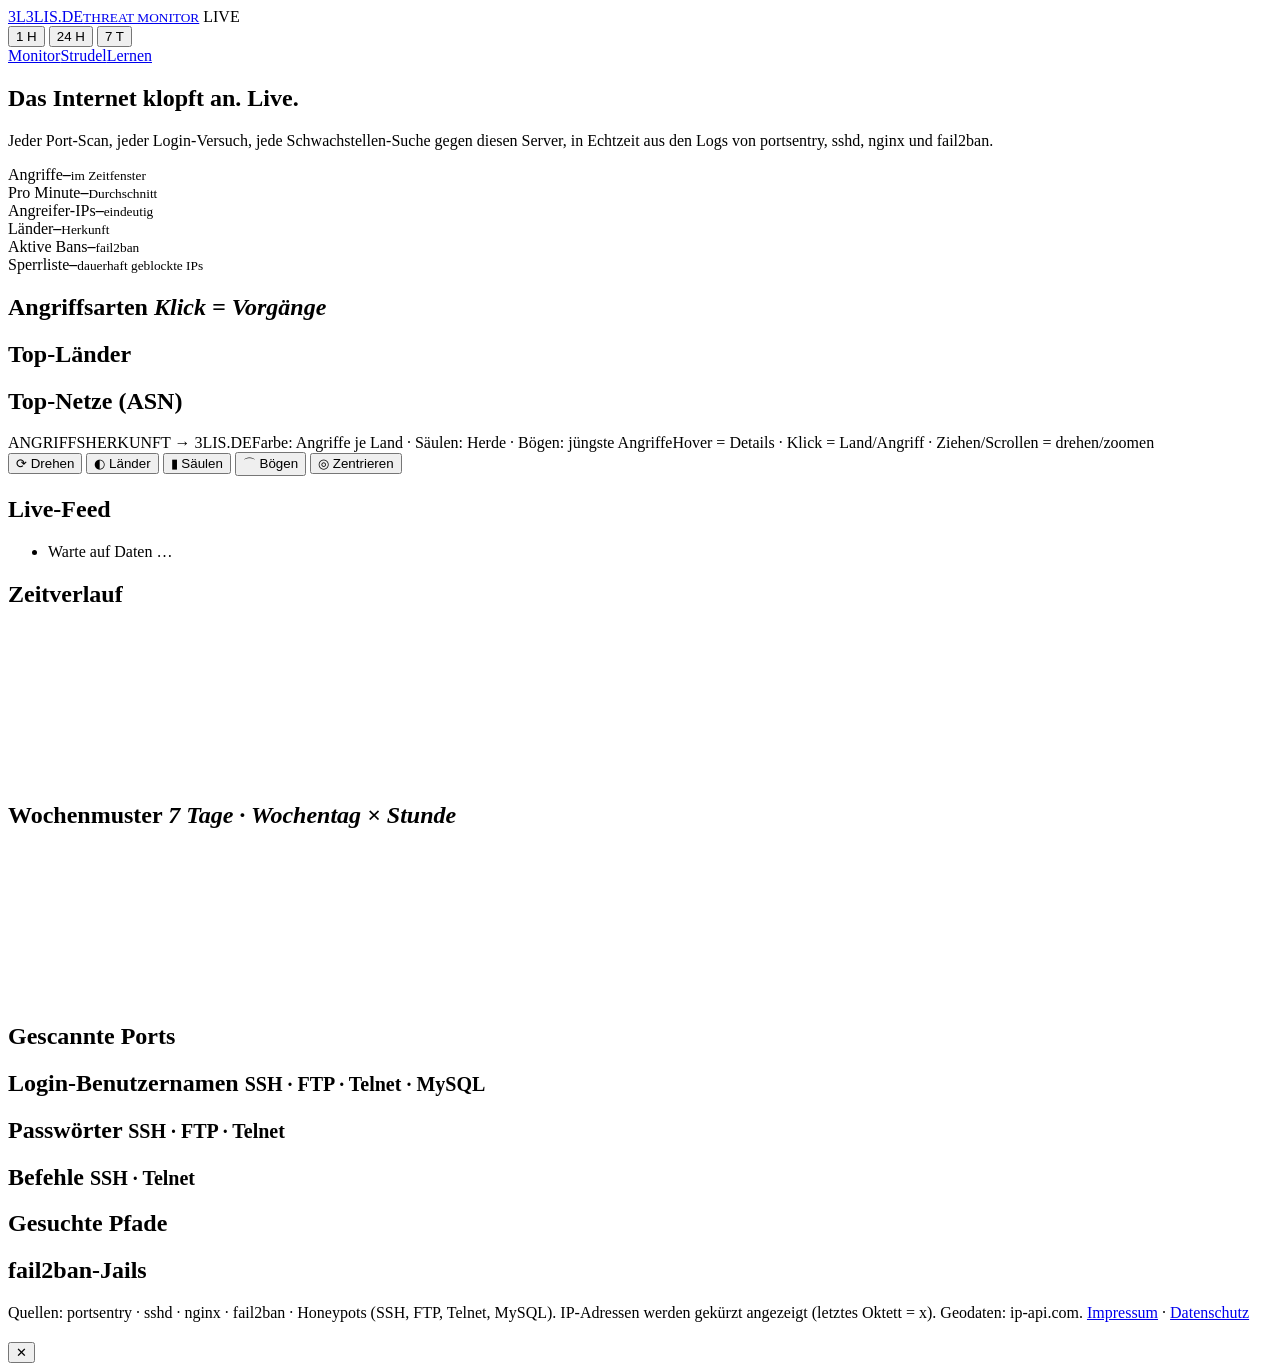
==== frontend/index.html @ 6282ef8e "Telnet-Honeypot und Fake-Shell für SSH/Telnet: Befehle mitschneiden Bots verraten erst nach dem Logi" ====
<!doctype html>
<html lang="de">
<head>
<meta charset="utf-8">
<meta name="viewport" content="width=device-width, initial-scale=1">
<title>3lis.de · Live Threat Monitor</title>
<meta name="description" content="Echtzeit-Lagebild aller Angriffe auf den Server 3lis.de: Herkunft, Angriffsarten, Ports, Netze.">
<link rel="icon" href="data:image/svg+xml,<svg xmlns='http://www.w3.org/2000/svg' viewBox='0 0 32 32'><circle cx='16' cy='16' r='14' fill='%233987e5'/><circle cx='16' cy='16' r='5' fill='%23060a14'/></svg>">
<link rel="stylesheet" href="/assets/css/base.css">
<link rel="stylesheet" href="/assets/css/monitor.css">
</head>
<body>
<header class="topbar">
  <a class="brand" href="/"><span class="brand-mark">3L</span><span>3LIS.DE<small>THREAT MONITOR</small></span></a>
  <span class="live-pill" id="live"><i></i>LIVE</span>
  <span class="clock" id="clock"></span>
  <div class="ranges" role="group" aria-label="Zeitfenster">
    <button data-range="1h" aria-pressed="false">1 H</button>
    <button data-range="24h" aria-pressed="true">24 H</button>
    <button data-range="7d" aria-pressed="false">7 T</button>
  </div>
  <nav class="nav"><a href="/" aria-current="page">Monitor</a><a href="/strudel/">Strudel</a><a href="/lernen/">Lernen</a></nav>
</header>

<main class="wrap">
  <section class="hero">
    <div>
      <h1>Das Internet klopft an. <span>Live.</span></h1>
      <p>Jeder Port-Scan, jeder Login-Versuch, jede Schwachstellen-Suche gegen diesen Server, in Echtzeit aus den Logs von portsentry, sshd, nginx und fail2ban.</p>
    </div>
  </section>

  <section class="kpis" aria-label="Kennzahlen">
    <div class="kpi"><label>Angriffe</label><strong id="k-total">–</strong><small id="k-total-sub">im Zeitfenster</small></div>
    <div class="kpi"><label>Pro Minute</label><strong id="k-rate">–</strong><small>Durchschnitt</small></div>
    <div class="kpi"><label>Angreifer-IPs</label><strong id="k-ips">–</strong><small>eindeutig</small></div>
    <div class="kpi"><label>Länder</label><strong id="k-countries">–</strong><small>Herkunft</small></div>
    <div class="kpi"><label>Aktive Bans</label><strong id="k-bans">–</strong><small id="k-bans-sub">fail2ban</small></div>
    <div class="kpi"><label>Sperrliste</label><strong id="k-block">–</strong><small>dauerhaft geblockte IPs</small></div>
  </section>

  <section class="main">
    <div class="stack">
      <div class="panel"><h2>Angriffsarten <em>Klick = Vorgänge</em></h2><ul class="bars" id="types"></ul></div>
      <div class="panel"><h2>Top-Länder</h2><ul class="bars" id="countries"></ul></div>
      <div class="panel"><h2>Top-Netze (ASN)</h2><ul class="bars" id="asns"></ul></div>
    </div>

    <div class="panel globe-panel">
      <div id="globe" aria-label="3D-Globus mit Angriffsherkunft"></div>
      <div class="globe-title">ANGRIFFSHERKUNFT → 3LIS.DE<span id="server-loc"></span><span>Farbe: Angriffe je Land · Säulen: Herde · Bögen: jüngste Angriffe</span><span>Hover = Details · Klick = Land/Angriff · Ziehen/Scrollen = drehen/zoomen</span></div>
      <div class="globe-tools" role="toolbar" aria-label="Globus-Ansicht">
        <button data-globe="rotate" aria-pressed="true" title="Automatische Drehung">⟳ Drehen</button>
        <button data-globe="shade" aria-pressed="true" title="Länder nach Angriffen färben">◐ Länder</button>
        <button data-globe="points" aria-pressed="true" title="Säulen der Angriffsherde">▮ Säulen</button>
        <button data-globe="arcs" aria-pressed="true" title="Bögen der Live-Angriffe">⌒ Bögen</button>
        <button data-globe="reset" title="Ansicht zurücksetzen">◎ Zentrieren</button>
      </div>
      <div class="globe-overlay">
        <div class="legend" id="legend"></div>
        <div class="toast" id="toast" style="opacity:0"></div>
      </div>
    </div>

    <div class="panel feed-col">
      <h2>Live-Feed <em id="feed-count"></em></h2>
      <ul class="feed" id="feed"><li class="empty">Warte auf Daten …</li></ul>
    </div>
  </section>

  <section class="lower">
    <div class="panel"><h2>Zeitverlauf <em id="tl-sub"></em></h2><svg class="chart" id="timeline" role="img" aria-label="Angriffe im Zeitverlauf nach Art"></svg></div>
    <div class="panel"><h2>Wochenmuster <em>7 Tage · Wochentag × Stunde</em></h2><svg class="heat" id="heatmap" role="img" aria-label="Heatmap Angriffe nach Wochentag und Stunde"></svg></div>
  </section>

  <section class="quad">
    <div class="panel"><h2>Gescannte Ports</h2><ul class="bars mono" id="ports"></ul></div>
    <div class="panel"><h2>Login-Benutzernamen <small>SSH · FTP · Telnet · MySQL</small></h2><ul class="bars mono" id="users"></ul></div>
    <div class="panel"><h2>Passwörter <small>SSH · FTP · Telnet</small></h2><ul class="bars mono" id="passwords"></ul></div>
    <div class="panel"><h2>Befehle <small>SSH · Telnet</small></h2><ul class="bars mono" id="commands"></ul></div>
    <div class="panel"><h2>Gesuchte Pfade</h2><ul class="bars mono" id="paths"></ul></div>
    <div class="panel"><h2>fail2ban-Jails</h2><ul class="bars mono" id="jails"></ul></div>
  </section>
</main>

<div class="tip" id="tip"></div>

<footer class="footer">
  <span>Quellen: portsentry · sshd · nginx · fail2ban · Honeypots (SSH, FTP, Telnet, MySQL). IP-Adressen werden gekürzt angezeigt (letztes Oktett = x). Geodaten: ip-api.com.</span>
  <span><a href="/impressum.html">Impressum</a> · <a href="/datenschutz.html">Datenschutz</a></span>
</footer>

<aside class="drawer" id="drawer" aria-label="Details">
  <header><button id="drawer-back" hidden aria-label="Zurück">←</button><h2 id="drawer-title"></h2><button id="drawer-close" aria-label="Schließen">✕</button></header>
  <div class="drawer-body" id="drawer-body"></div>
</aside>
<script src="/assets/vendor/globe.gl.min.js"></script>
<script src="/assets/vendor/topojson-client.min.js"></script>
<script type="module" src="/assets/js/main.js"></script>
</body>
</html>
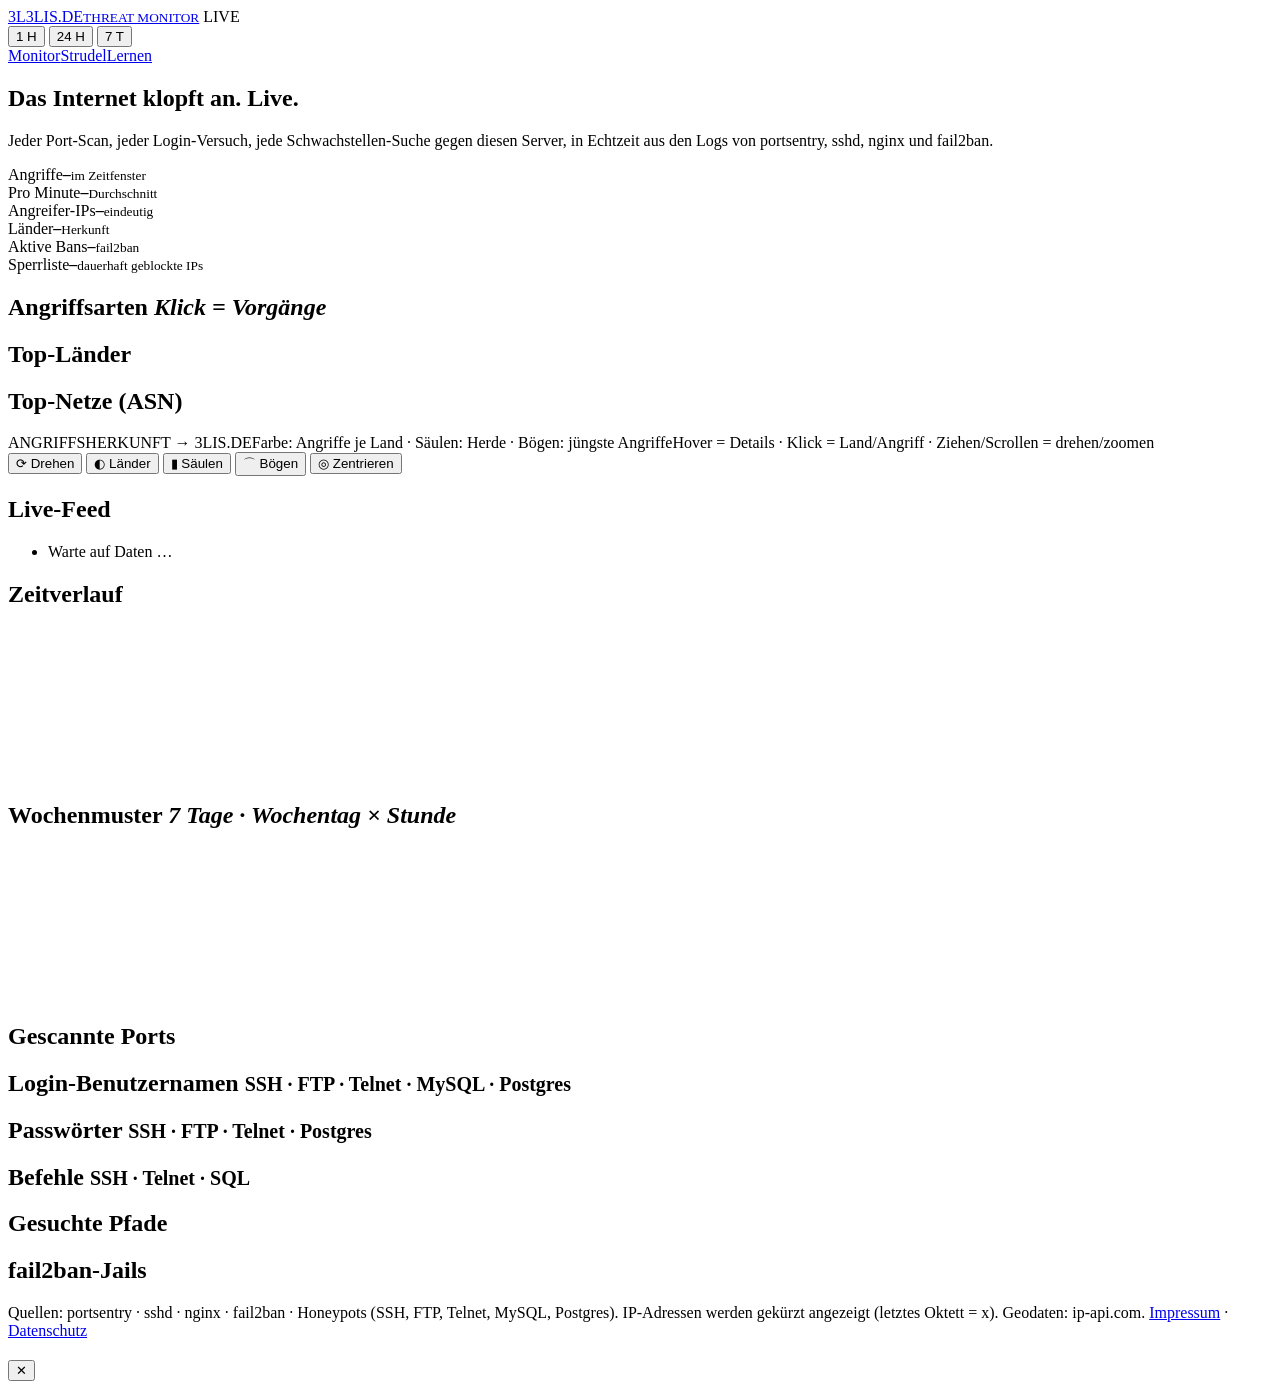
==== commit 54fab229: "Datenbank-Honeypots: MySQL nimmt Logins an, neuer Postgres-Honeypot Der MySQL-Honeypot lehnte jeden " ====
--- a/frontend/index.html
+++ b/frontend/index.html
@@ -75,9 +75,9 @@
 
   <section class="quad">
     <div class="panel"><h2>Gescannte Ports</h2><ul class="bars mono" id="ports"></ul></div>
-    <div class="panel"><h2>Login-Benutzernamen <small>SSH · FTP · Telnet · MySQL</small></h2><ul class="bars mono" id="users"></ul></div>
-    <div class="panel"><h2>Passwörter <small>SSH · FTP · Telnet</small></h2><ul class="bars mono" id="passwords"></ul></div>
-    <div class="panel"><h2>Befehle <small>SSH · Telnet</small></h2><ul class="bars mono" id="commands"></ul></div>
+    <div class="panel"><h2>Login-Benutzernamen <small>SSH · FTP · Telnet · MySQL · Postgres</small></h2><ul class="bars mono" id="users"></ul></div>
+    <div class="panel"><h2>Passwörter <small>SSH · FTP · Telnet · Postgres</small></h2><ul class="bars mono" id="passwords"></ul></div>
+    <div class="panel"><h2>Befehle <small>SSH · Telnet · SQL</small></h2><ul class="bars mono" id="commands"></ul></div>
     <div class="panel"><h2>Gesuchte Pfade</h2><ul class="bars mono" id="paths"></ul></div>
     <div class="panel"><h2>fail2ban-Jails</h2><ul class="bars mono" id="jails"></ul></div>
   </section>
@@ -86,7 +86,7 @@
 <div class="tip" id="tip"></div>
 
 <footer class="footer">
-  <span>Quellen: portsentry · sshd · nginx · fail2ban · Honeypots (SSH, FTP, Telnet, MySQL). IP-Adressen werden gekürzt angezeigt (letztes Oktett = x). Geodaten: ip-api.com.</span>
+  <span>Quellen: portsentry · sshd · nginx · fail2ban · Honeypots (SSH, FTP, Telnet, MySQL, Postgres). IP-Adressen werden gekürzt angezeigt (letztes Oktett = x). Geodaten: ip-api.com.</span>
   <span><a href="/impressum.html">Impressum</a> · <a href="/datenschutz.html">Datenschutz</a></span>
 </footer>
 
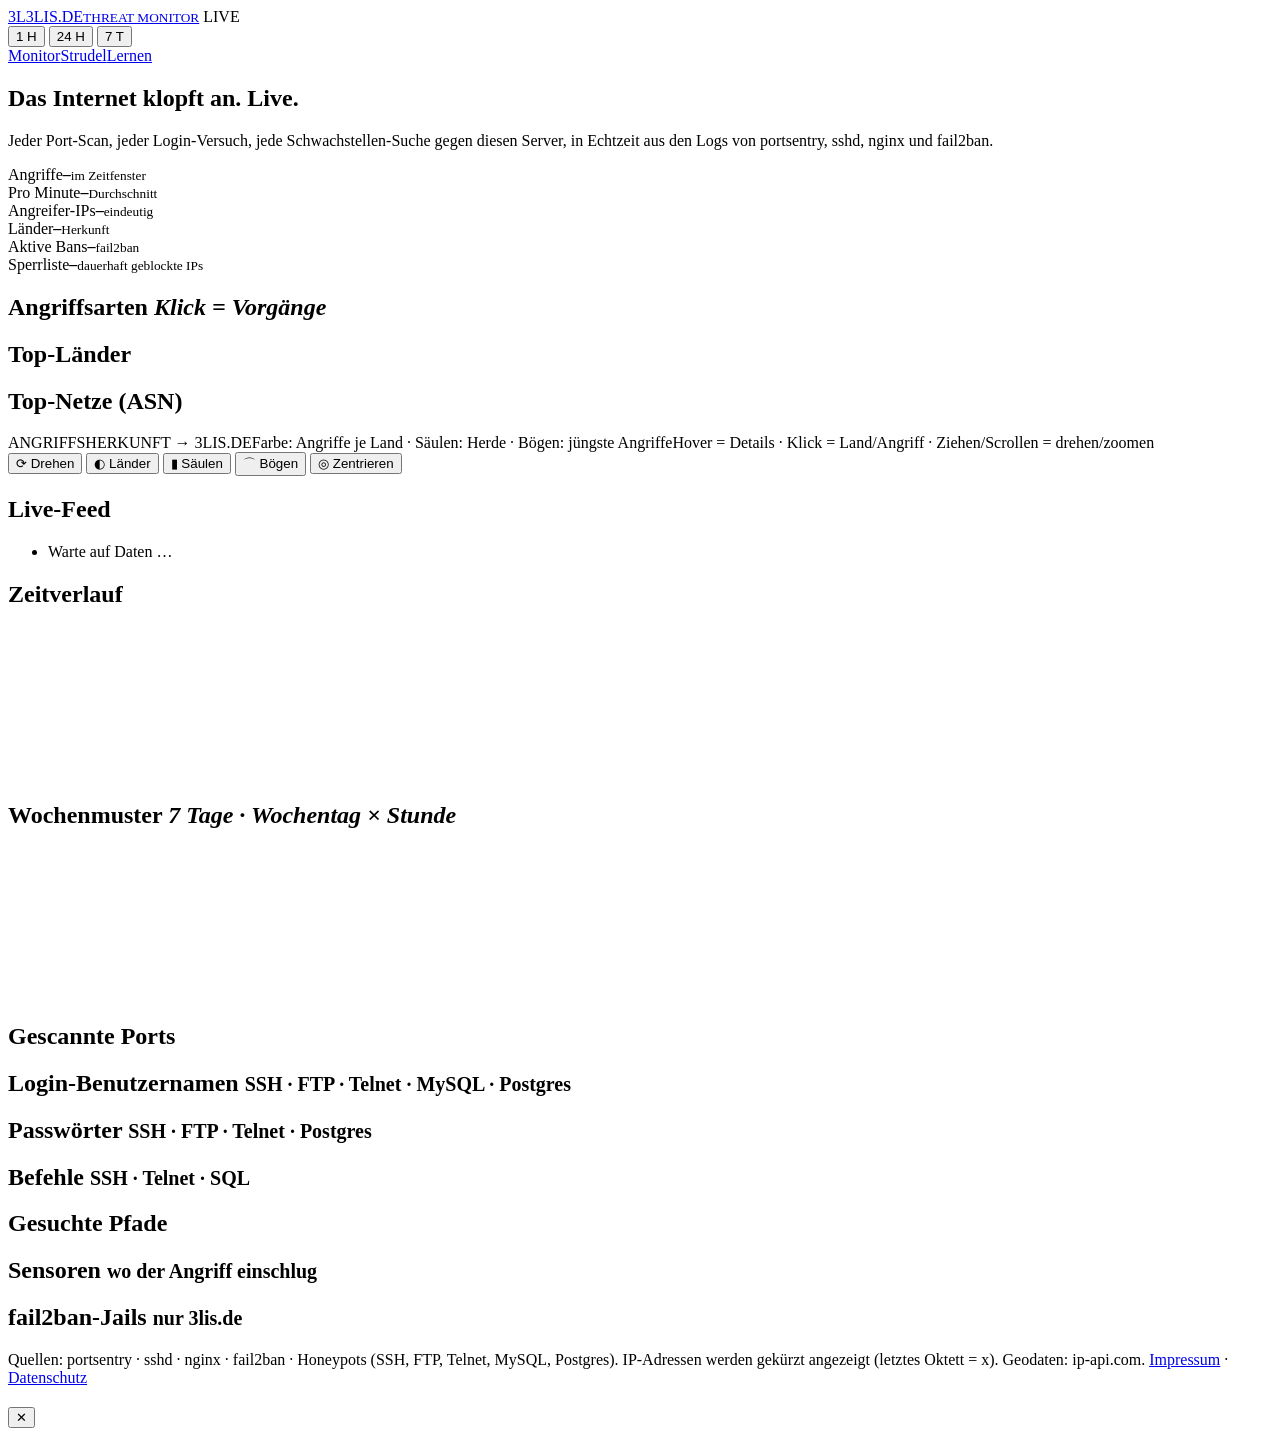
==== commit e8ceb473: "Außensensoren: Honeypots auf oci-worker, Events per SSH-Pull nach 3lis.de Zweiter Standort (Oracle C" ====
--- a/frontend/index.html
+++ b/frontend/index.html
@@ -79,7 +79,8 @@
     <div class="panel"><h2>Passwörter <small>SSH · FTP · Telnet · Postgres</small></h2><ul class="bars mono" id="passwords"></ul></div>
     <div class="panel"><h2>Befehle <small>SSH · Telnet · SQL</small></h2><ul class="bars mono" id="commands"></ul></div>
     <div class="panel"><h2>Gesuchte Pfade</h2><ul class="bars mono" id="paths"></ul></div>
-    <div class="panel"><h2>fail2ban-Jails</h2><ul class="bars mono" id="jails"></ul></div>
+    <div class="panel"><h2>Sensoren <small>wo der Angriff einschlug</small></h2><ul class="bars mono" id="sensors"></ul>
+      <h2 class="sub">fail2ban-Jails <small>nur 3lis.de</small></h2><ul class="bars mono" id="jails"></ul></div>
   </section>
 </main>
 
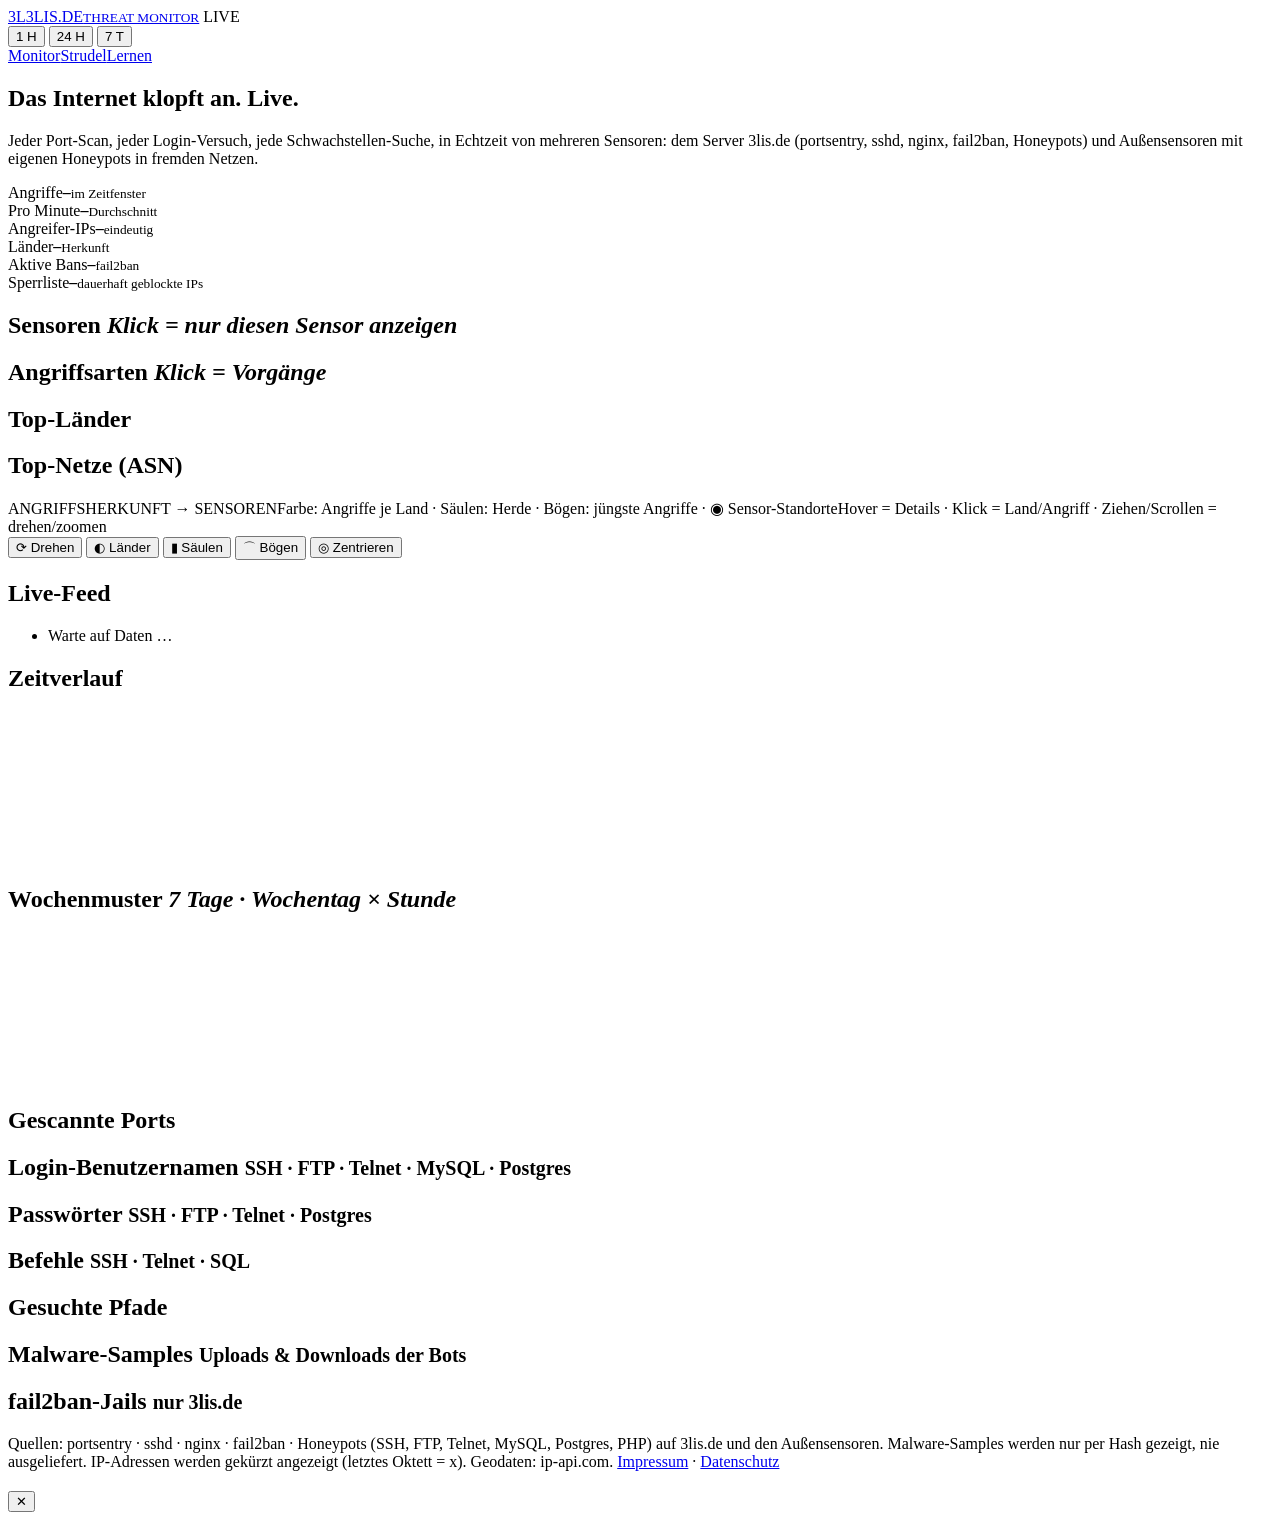
==== commit 1dacab4b: "Malware-Samples sammeln und Sensoren auf der Seite klar unterscheiden Bots laden ihre eigentliche Sc" ====
--- a/frontend/index.html
+++ b/frontend/index.html
@@ -4,7 +4,7 @@
 <meta charset="utf-8">
 <meta name="viewport" content="width=device-width, initial-scale=1">
 <title>3lis.de · Live Threat Monitor</title>
-<meta name="description" content="Echtzeit-Lagebild aller Angriffe auf den Server 3lis.de: Herkunft, Angriffsarten, Ports, Netze.">
+<meta name="description" content="Echtzeit-Lagebild aller Angriffe auf 3lis.de und seine Außensensoren: Herkunft, Angriffsarten, Ports, Netze, Malware.">
 <link rel="icon" href="data:image/svg+xml,<svg xmlns='http://www.w3.org/2000/svg' viewBox='0 0 32 32'><circle cx='16' cy='16' r='14' fill='%233987e5'/><circle cx='16' cy='16' r='5' fill='%23060a14'/></svg>">
 <link rel="stylesheet" href="/assets/css/base.css">
 <link rel="stylesheet" href="/assets/css/monitor.css">
@@ -26,7 +26,7 @@
   <section class="hero">
     <div>
       <h1>Das Internet klopft an. <span>Live.</span></h1>
-      <p>Jeder Port-Scan, jeder Login-Versuch, jede Schwachstellen-Suche gegen diesen Server, in Echtzeit aus den Logs von portsentry, sshd, nginx und fail2ban.</p>
+      <p>Jeder Port-Scan, jeder Login-Versuch, jede Schwachstellen-Suche, in Echtzeit von mehreren Sensoren: dem Server 3lis.de (portsentry, sshd, nginx, fail2ban, Honeypots) und Außensensoren mit eigenen Honeypots in fremden Netzen.</p>
     </div>
   </section>
 
@@ -39,6 +39,11 @@
     <div class="kpi"><label>Sperrliste</label><strong id="k-block">–</strong><small>dauerhaft geblockte IPs</small></div>
   </section>
 
+  <section class="sensors-strip" aria-label="Sensoren">
+    <h2>Sensoren <em>Klick = nur diesen Sensor anzeigen</em><em id="scope"></em></h2>
+    <div class="sensor-cards" id="sensor-cards"></div>
+  </section>
+
   <section class="main">
     <div class="stack">
       <div class="panel"><h2>Angriffsarten <em>Klick = Vorgänge</em></h2><ul class="bars" id="types"></ul></div>
@@ -48,7 +53,7 @@
 
     <div class="panel globe-panel">
       <div id="globe" aria-label="3D-Globus mit Angriffsherkunft"></div>
-      <div class="globe-title">ANGRIFFSHERKUNFT → 3LIS.DE<span id="server-loc"></span><span>Farbe: Angriffe je Land · Säulen: Herde · Bögen: jüngste Angriffe</span><span>Hover = Details · Klick = Land/Angriff · Ziehen/Scrollen = drehen/zoomen</span></div>
+      <div class="globe-title">ANGRIFFSHERKUNFT → SENSOREN<span id="server-loc"></span><span>Farbe: Angriffe je Land · Säulen: Herde · Bögen: jüngste Angriffe · ◉ Sensor-Standorte</span><span>Hover = Details · Klick = Land/Angriff · Ziehen/Scrollen = drehen/zoomen</span></div>
       <div class="globe-tools" role="toolbar" aria-label="Globus-Ansicht">
         <button data-globe="rotate" aria-pressed="true" title="Automatische Drehung">⟳ Drehen</button>
         <button data-globe="shade" aria-pressed="true" title="Länder nach Angriffen färben">◐ Länder</button>
@@ -79,7 +84,7 @@
     <div class="panel"><h2>Passwörter <small>SSH · FTP · Telnet · Postgres</small></h2><ul class="bars mono" id="passwords"></ul></div>
     <div class="panel"><h2>Befehle <small>SSH · Telnet · SQL</small></h2><ul class="bars mono" id="commands"></ul></div>
     <div class="panel"><h2>Gesuchte Pfade</h2><ul class="bars mono" id="paths"></ul></div>
-    <div class="panel"><h2>Sensoren <small>wo der Angriff einschlug</small></h2><ul class="bars mono" id="sensors"></ul>
+    <div class="panel"><h2>Malware-Samples <small>Uploads &amp; Downloads der Bots</small></h2><ul class="bars mono" id="samples"></ul>
       <h2 class="sub">fail2ban-Jails <small>nur 3lis.de</small></h2><ul class="bars mono" id="jails"></ul></div>
   </section>
 </main>
@@ -87,7 +92,7 @@
 <div class="tip" id="tip"></div>
 
 <footer class="footer">
-  <span>Quellen: portsentry · sshd · nginx · fail2ban · Honeypots (SSH, FTP, Telnet, MySQL, Postgres). IP-Adressen werden gekürzt angezeigt (letztes Oktett = x). Geodaten: ip-api.com.</span>
+  <span>Quellen: portsentry · sshd · nginx · fail2ban · Honeypots (SSH, FTP, Telnet, MySQL, Postgres, PHP) auf 3lis.de und den Außensensoren. Malware-Samples werden nur per Hash gezeigt, nie ausgeliefert. IP-Adressen werden gekürzt angezeigt (letztes Oktett = x). Geodaten: ip-api.com.</span>
   <span><a href="/impressum.html">Impressum</a> · <a href="/datenschutz.html">Datenschutz</a></span>
 </footer>
 
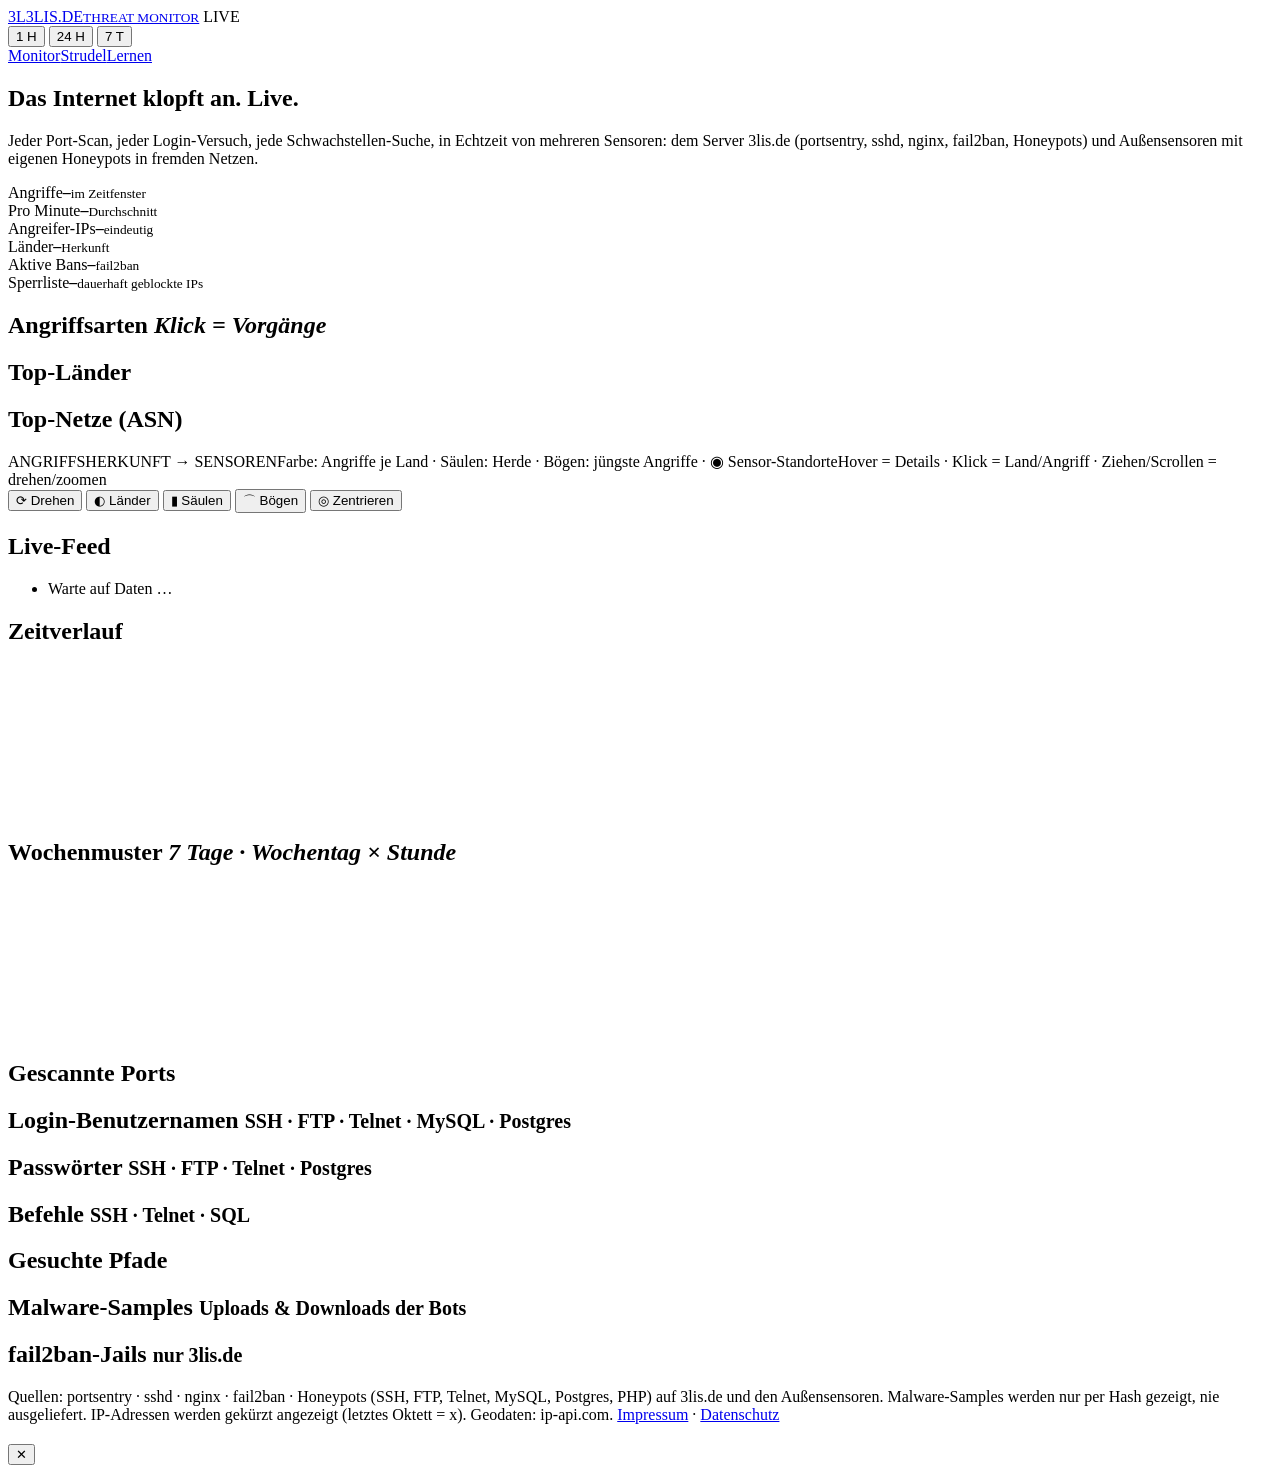
==== commit da122369: "Sensoren nur farblich unterscheiden statt mit Karten und Filter Die Sensor-Karten wirkten bei wenig " ====
--- a/frontend/index.html
+++ b/frontend/index.html
@@ -37,11 +37,6 @@
     <div class="kpi"><label>Länder</label><strong id="k-countries">–</strong><small>Herkunft</small></div>
     <div class="kpi"><label>Aktive Bans</label><strong id="k-bans">–</strong><small id="k-bans-sub">fail2ban</small></div>
     <div class="kpi"><label>Sperrliste</label><strong id="k-block">–</strong><small>dauerhaft geblockte IPs</small></div>
-  </section>
-
-  <section class="sensors-strip" aria-label="Sensoren">
-    <h2>Sensoren <em>Klick = nur diesen Sensor anzeigen</em><em id="scope"></em></h2>
-    <div class="sensor-cards" id="sensor-cards"></div>
   </section>
 
   <section class="main">
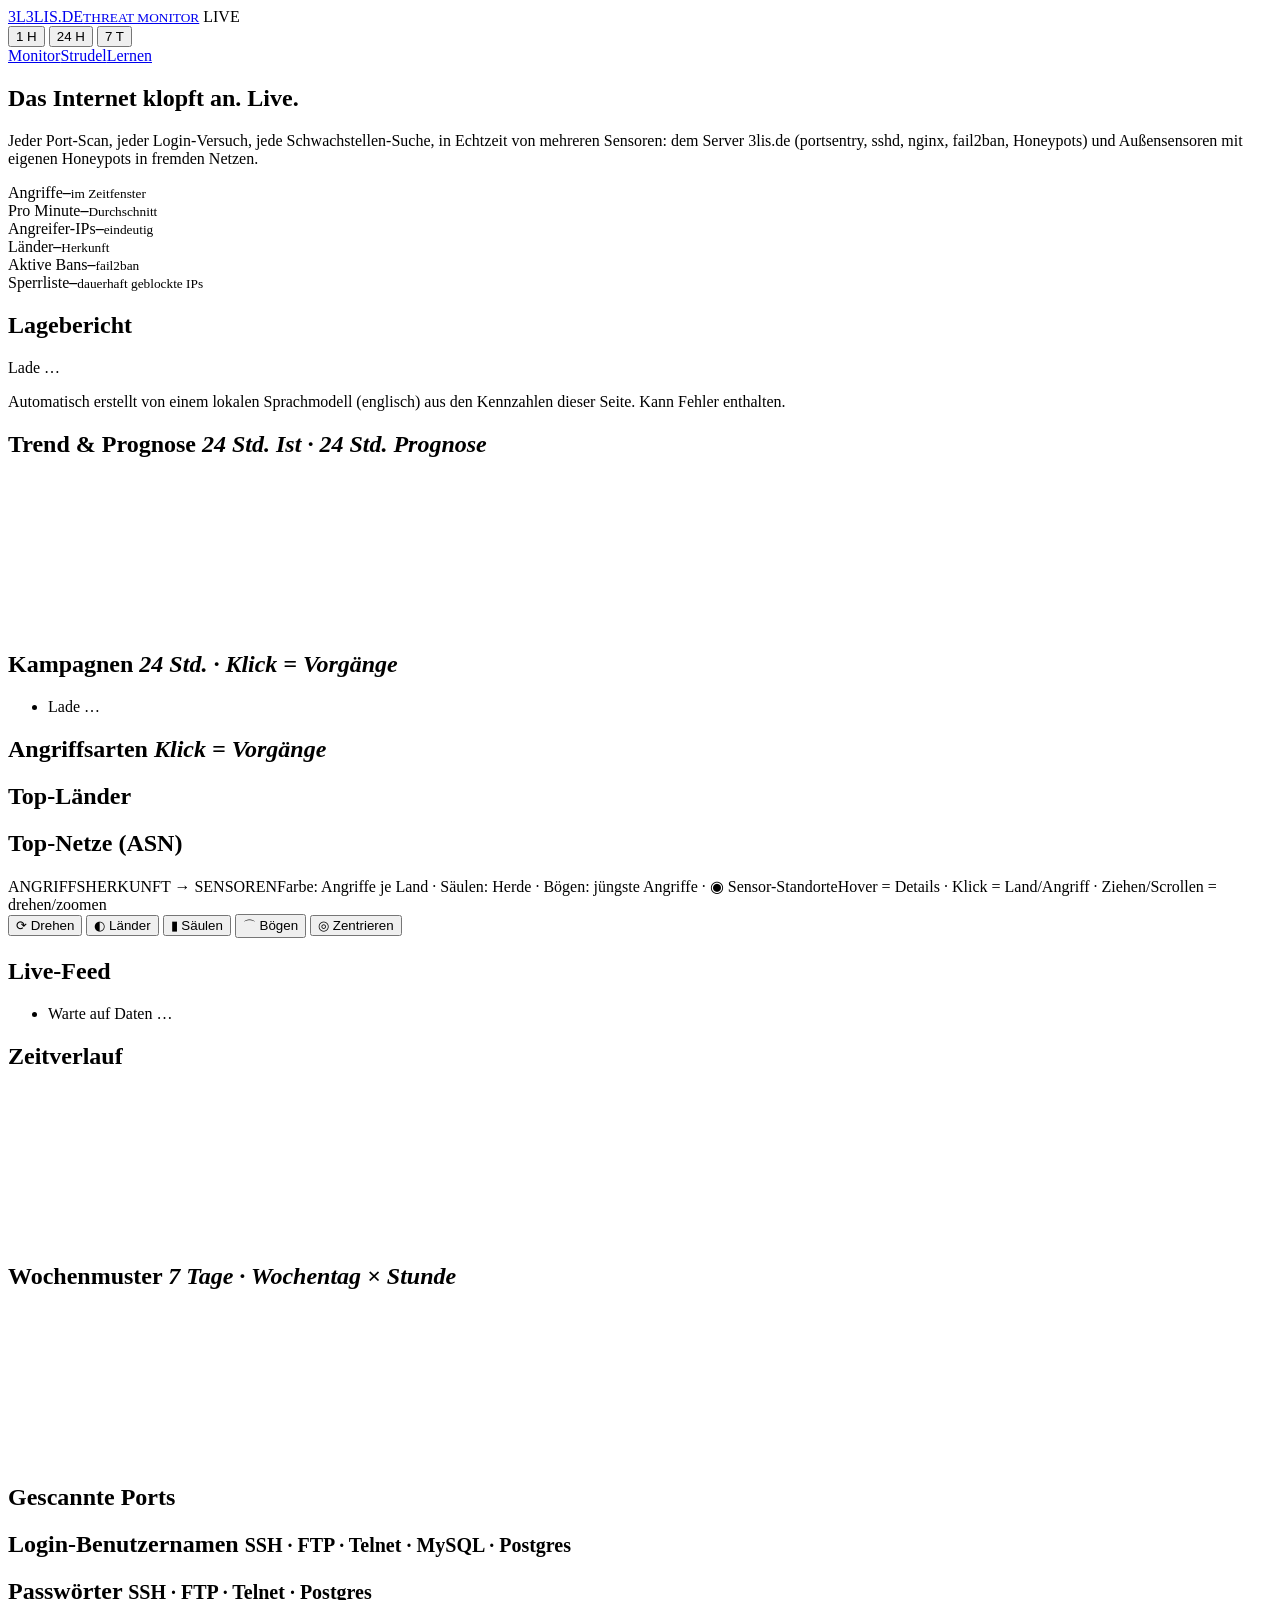
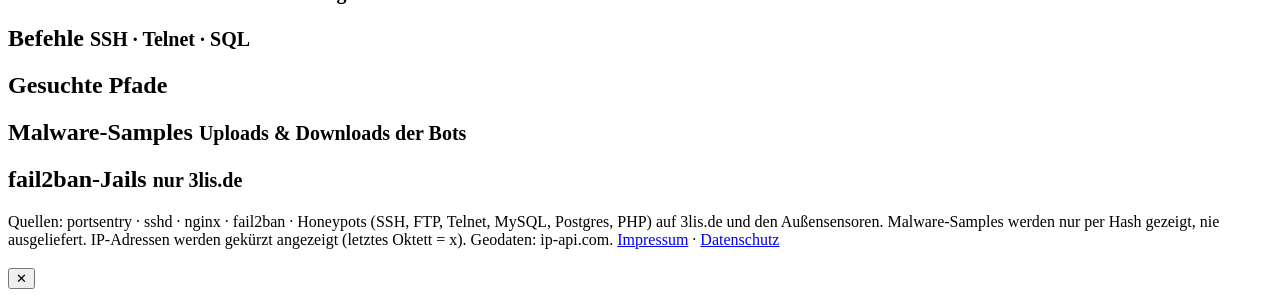
==== commit 7861894e: "Lagebild: Trend & Prognose, Kampagnen und KI-Lagebericht via Ollama auf oci-worker Der Monitor zeigt" ====
--- a/frontend/index.html
+++ b/frontend/index.html
@@ -37,6 +37,14 @@
     <div class="kpi"><label>Länder</label><strong id="k-countries">–</strong><small>Herkunft</small></div>
     <div class="kpi"><label>Aktive Bans</label><strong id="k-bans">–</strong><small id="k-bans-sub">fail2ban</small></div>
     <div class="kpi"><label>Sperrliste</label><strong id="k-block">–</strong><small>dauerhaft geblockte IPs</small></div>
+  </section>
+
+  <section class="insights" aria-label="Lagebild">
+    <div class="panel"><h2>Lagebericht <em id="report-meta"></em></h2><p class="report-text empty" id="report">Lade …</p>
+      <p class="ai-note">Automatisch erstellt von einem lokalen Sprachmodell (englisch) aus den Kennzahlen dieser Seite. Kann Fehler enthalten.</p></div>
+    <div class="panel"><h2>Trend &amp; Prognose <em>24 Std. Ist · 24 Std. Prognose</em></h2>
+      <svg class="chart" id="forecast" role="img" aria-label="Angriffe je Stunde mit Erwartungsband und Prognose"></svg><p class="trend-note" id="trend-note"></p></div>
+    <div class="panel"><h2>Kampagnen <em>24 Std. · Klick = Vorgänge</em></h2><ul class="camps" id="campaigns"><li class="empty">Lade …</li></ul></div>
   </section>
 
   <section class="main">
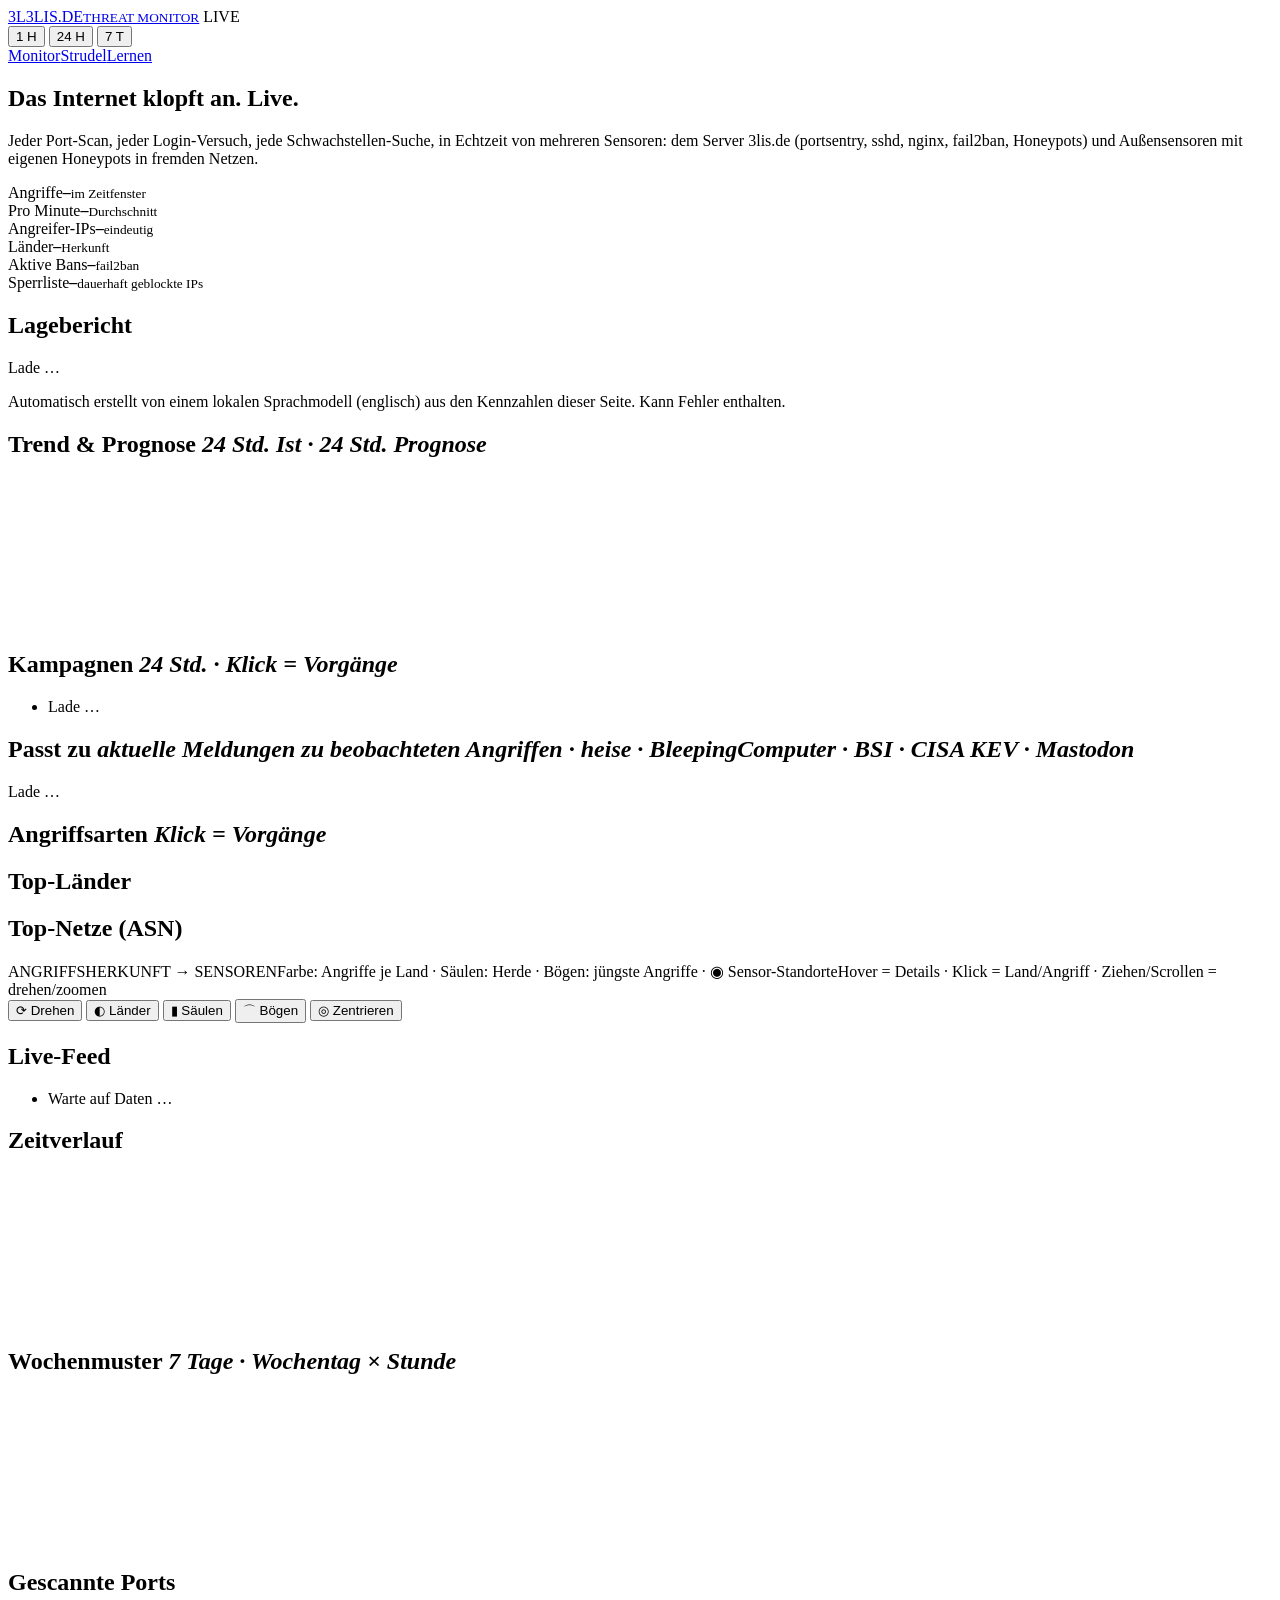
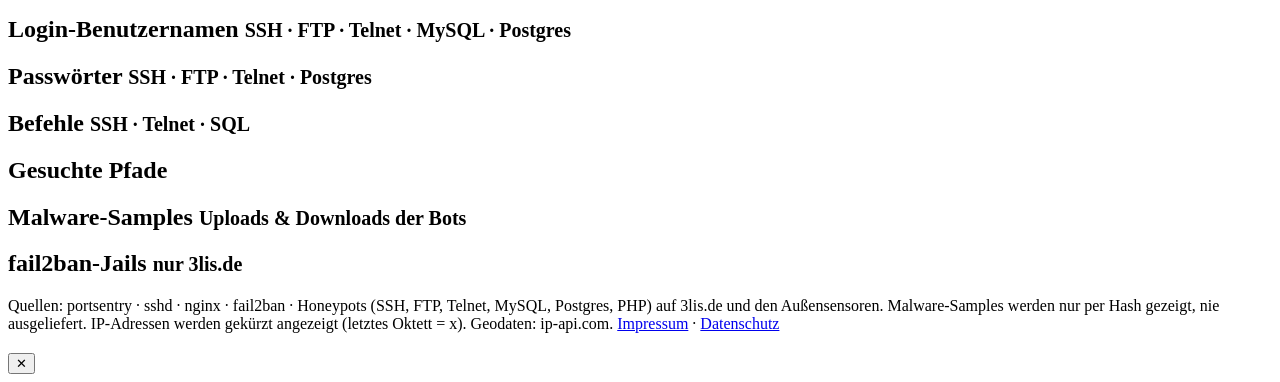
==== commit 23a03733: "Lagebild Stufe 2: KI-Analyse der Angreifer-Sitzungen und passende Sicherheitsmeldungen Das IP-Profil" ====
--- a/frontend/index.html
+++ b/frontend/index.html
@@ -45,6 +45,8 @@
     <div class="panel"><h2>Trend &amp; Prognose <em>24 Std. Ist · 24 Std. Prognose</em></h2>
       <svg class="chart" id="forecast" role="img" aria-label="Angriffe je Stunde mit Erwartungsband und Prognose"></svg><p class="trend-note" id="trend-note"></p></div>
     <div class="panel"><h2>Kampagnen <em>24 Std. · Klick = Vorgänge</em></h2><ul class="camps" id="campaigns"><li class="empty">Lade …</li></ul></div>
+    <div class="panel related-panel"><h2>Passt zu <em>aktuelle Meldungen zu beobachteten Angriffen · heise · BleepingComputer · BSI · CISA KEV · Mastodon</em></h2>
+      <div class="related" id="related"><p class="empty">Lade …</p></div></div>
   </section>
 
   <section class="main">
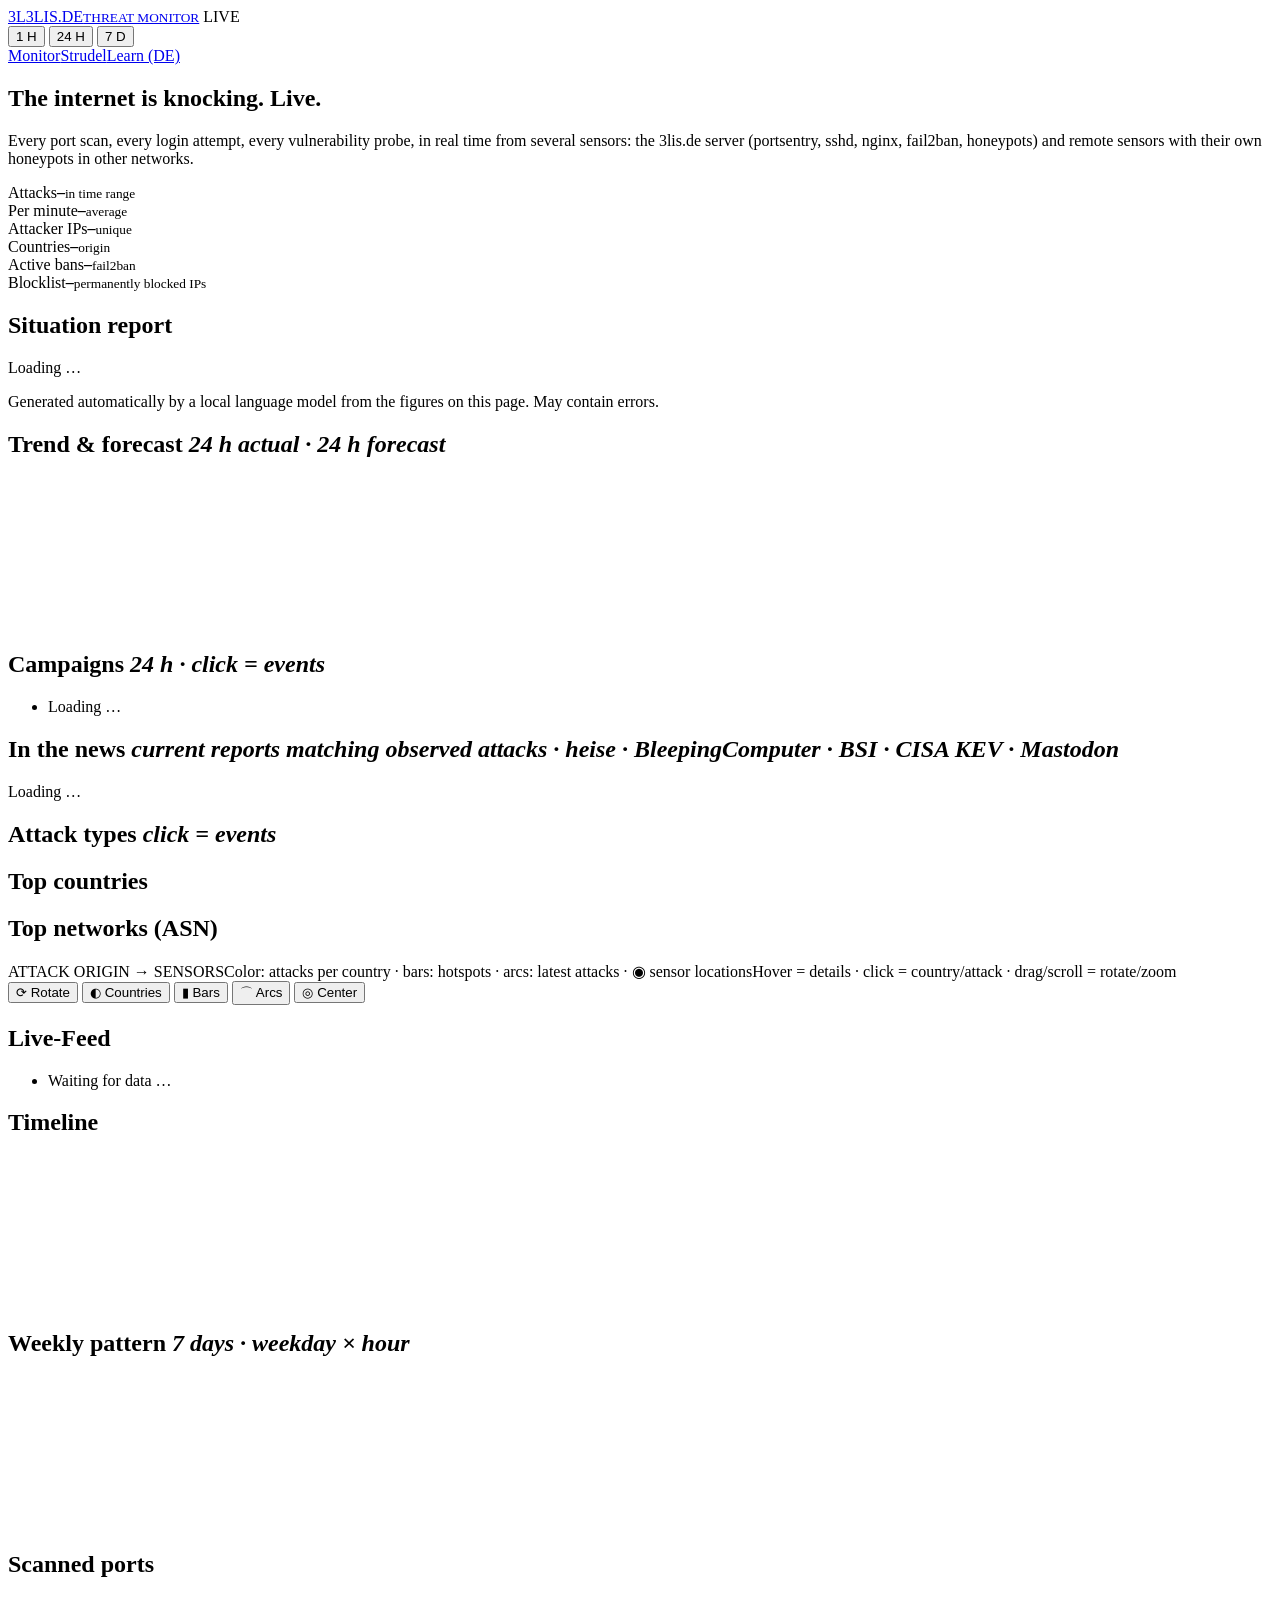
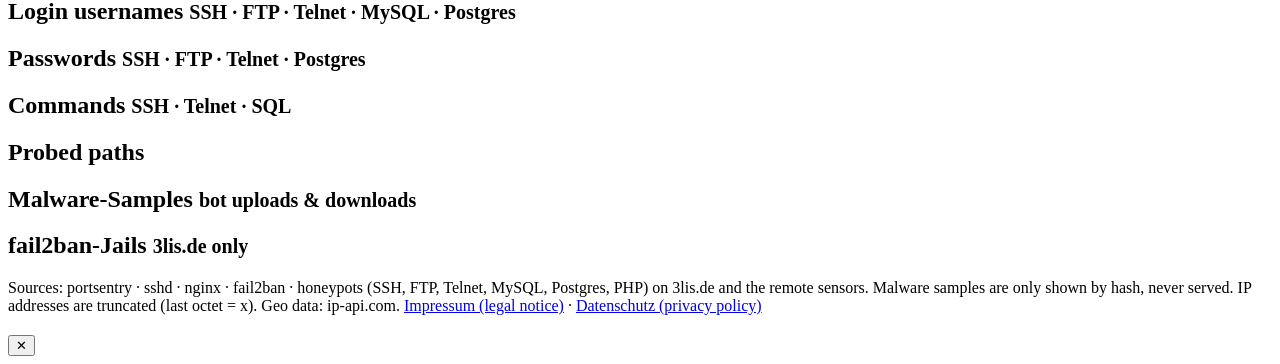
==== commit 0eaca83b: "Threat Monitor auf Englisch umstellen Oberfläche, Event-Texte, IP-Einstufung und Themen-Labels engli" ====
--- a/frontend/index.html
+++ b/frontend/index.html
@@ -1,10 +1,10 @@
 <!doctype html>
-<html lang="de">
+<html lang="en">
 <head>
 <meta charset="utf-8">
 <meta name="viewport" content="width=device-width, initial-scale=1">
 <title>3lis.de · Live Threat Monitor</title>
-<meta name="description" content="Echtzeit-Lagebild aller Angriffe auf 3lis.de und seine Außensensoren: Herkunft, Angriffsarten, Ports, Netze, Malware.">
+<meta name="description" content="Real-time picture of all attacks on 3lis.de and its remote sensors: origin, attack types, ports, networks, malware.">
 <link rel="icon" href="data:image/svg+xml,<svg xmlns='http://www.w3.org/2000/svg' viewBox='0 0 32 32'><circle cx='16' cy='16' r='14' fill='%233987e5'/><circle cx='16' cy='16' r='5' fill='%23060a14'/></svg>">
 <link rel="stylesheet" href="/assets/css/base.css">
 <link rel="stylesheet" href="/assets/css/monitor.css">
@@ -14,57 +14,57 @@
   <a class="brand" href="/"><span class="brand-mark">3L</span><span>3LIS.DE<small>THREAT MONITOR</small></span></a>
   <span class="live-pill" id="live"><i></i>LIVE</span>
   <span class="clock" id="clock"></span>
-  <div class="ranges" role="group" aria-label="Zeitfenster">
+  <div class="ranges" role="group" aria-label="Time range">
     <button data-range="1h" aria-pressed="false">1 H</button>
     <button data-range="24h" aria-pressed="true">24 H</button>
-    <button data-range="7d" aria-pressed="false">7 T</button>
+    <button data-range="7d" aria-pressed="false">7 D</button>
   </div>
-  <nav class="nav"><a href="/" aria-current="page">Monitor</a><a href="/strudel/">Strudel</a><a href="/lernen/">Lernen</a></nav>
+  <nav class="nav"><a href="/" aria-current="page">Monitor</a><a href="/strudel/">Strudel</a><a href="/lernen/" hreflang="de">Learn (DE)</a></nav>
 </header>
 
 <main class="wrap">
   <section class="hero">
     <div>
-      <h1>Das Internet klopft an. <span>Live.</span></h1>
-      <p>Jeder Port-Scan, jeder Login-Versuch, jede Schwachstellen-Suche, in Echtzeit von mehreren Sensoren: dem Server 3lis.de (portsentry, sshd, nginx, fail2ban, Honeypots) und Außensensoren mit eigenen Honeypots in fremden Netzen.</p>
+      <h1>The internet is knocking. <span>Live.</span></h1>
+      <p>Every port scan, every login attempt, every vulnerability probe, in real time from several sensors: the 3lis.de server (portsentry, sshd, nginx, fail2ban, honeypots) and remote sensors with their own honeypots in other networks.</p>
     </div>
   </section>
 
-  <section class="kpis" aria-label="Kennzahlen">
-    <div class="kpi"><label>Angriffe</label><strong id="k-total">–</strong><small id="k-total-sub">im Zeitfenster</small></div>
-    <div class="kpi"><label>Pro Minute</label><strong id="k-rate">–</strong><small>Durchschnitt</small></div>
-    <div class="kpi"><label>Angreifer-IPs</label><strong id="k-ips">–</strong><small>eindeutig</small></div>
-    <div class="kpi"><label>Länder</label><strong id="k-countries">–</strong><small>Herkunft</small></div>
-    <div class="kpi"><label>Aktive Bans</label><strong id="k-bans">–</strong><small id="k-bans-sub">fail2ban</small></div>
-    <div class="kpi"><label>Sperrliste</label><strong id="k-block">–</strong><small>dauerhaft geblockte IPs</small></div>
+  <section class="kpis" aria-label="Key figures">
+    <div class="kpi"><label>Attacks</label><strong id="k-total">–</strong><small id="k-total-sub">in time range</small></div>
+    <div class="kpi"><label>Per minute</label><strong id="k-rate">–</strong><small>average</small></div>
+    <div class="kpi"><label>Attacker IPs</label><strong id="k-ips">–</strong><small>unique</small></div>
+    <div class="kpi"><label>Countries</label><strong id="k-countries">–</strong><small>origin</small></div>
+    <div class="kpi"><label>Active bans</label><strong id="k-bans">–</strong><small id="k-bans-sub">fail2ban</small></div>
+    <div class="kpi"><label>Blocklist</label><strong id="k-block">–</strong><small>permanently blocked IPs</small></div>
   </section>
 
-  <section class="insights" aria-label="Lagebild">
-    <div class="panel"><h2>Lagebericht <em id="report-meta"></em></h2><p class="report-text empty" id="report">Lade …</p>
-      <p class="ai-note">Automatisch erstellt von einem lokalen Sprachmodell (englisch) aus den Kennzahlen dieser Seite. Kann Fehler enthalten.</p></div>
-    <div class="panel"><h2>Trend &amp; Prognose <em>24 Std. Ist · 24 Std. Prognose</em></h2>
-      <svg class="chart" id="forecast" role="img" aria-label="Angriffe je Stunde mit Erwartungsband und Prognose"></svg><p class="trend-note" id="trend-note"></p></div>
-    <div class="panel"><h2>Kampagnen <em>24 Std. · Klick = Vorgänge</em></h2><ul class="camps" id="campaigns"><li class="empty">Lade …</li></ul></div>
-    <div class="panel related-panel"><h2>Passt zu <em>aktuelle Meldungen zu beobachteten Angriffen · heise · BleepingComputer · BSI · CISA KEV · Mastodon</em></h2>
-      <div class="related" id="related"><p class="empty">Lade …</p></div></div>
+  <section class="insights" aria-label="Threat picture">
+    <div class="panel"><h2>Situation report <em id="report-meta"></em></h2><p class="report-text empty" id="report">Loading …</p>
+      <p class="ai-note">Generated automatically by a local language model from the figures on this page. May contain errors.</p></div>
+    <div class="panel"><h2>Trend &amp; forecast <em>24 h actual · 24 h forecast</em></h2>
+      <svg class="chart" id="forecast" role="img" aria-label="Attacks per hour with expected band and forecast"></svg><p class="trend-note" id="trend-note"></p></div>
+    <div class="panel"><h2>Campaigns <em>24 h · click = events</em></h2><ul class="camps" id="campaigns"><li class="empty">Loading …</li></ul></div>
+    <div class="panel related-panel"><h2>In the news <em>current reports matching observed attacks · heise · BleepingComputer · BSI · CISA KEV · Mastodon</em></h2>
+      <div class="related" id="related"><p class="empty">Loading …</p></div></div>
   </section>
 
   <section class="main">
     <div class="stack">
-      <div class="panel"><h2>Angriffsarten <em>Klick = Vorgänge</em></h2><ul class="bars" id="types"></ul></div>
-      <div class="panel"><h2>Top-Länder</h2><ul class="bars" id="countries"></ul></div>
-      <div class="panel"><h2>Top-Netze (ASN)</h2><ul class="bars" id="asns"></ul></div>
+      <div class="panel"><h2>Attack types <em>click = events</em></h2><ul class="bars" id="types"></ul></div>
+      <div class="panel"><h2>Top countries</h2><ul class="bars" id="countries"></ul></div>
+      <div class="panel"><h2>Top networks (ASN)</h2><ul class="bars" id="asns"></ul></div>
     </div>
 
     <div class="panel globe-panel">
-      <div id="globe" aria-label="3D-Globus mit Angriffsherkunft"></div>
-      <div class="globe-title">ANGRIFFSHERKUNFT → SENSOREN<span id="server-loc"></span><span>Farbe: Angriffe je Land · Säulen: Herde · Bögen: jüngste Angriffe · ◉ Sensor-Standorte</span><span>Hover = Details · Klick = Land/Angriff · Ziehen/Scrollen = drehen/zoomen</span></div>
-      <div class="globe-tools" role="toolbar" aria-label="Globus-Ansicht">
-        <button data-globe="rotate" aria-pressed="true" title="Automatische Drehung">⟳ Drehen</button>
-        <button data-globe="shade" aria-pressed="true" title="Länder nach Angriffen färben">◐ Länder</button>
-        <button data-globe="points" aria-pressed="true" title="Säulen der Angriffsherde">▮ Säulen</button>
-        <button data-globe="arcs" aria-pressed="true" title="Bögen der Live-Angriffe">⌒ Bögen</button>
-        <button data-globe="reset" title="Ansicht zurücksetzen">◎ Zentrieren</button>
+      <div id="globe" aria-label="3D globe showing attack origins"></div>
+      <div class="globe-title">ATTACK ORIGIN → SENSORS<span id="server-loc"></span><span>Color: attacks per country · bars: hotspots · arcs: latest attacks · ◉ sensor locations</span><span>Hover = details · click = country/attack · drag/scroll = rotate/zoom</span></div>
+      <div class="globe-tools" role="toolbar" aria-label="Globe view">
+        <button data-globe="rotate" aria-pressed="true" title="Auto-rotate">⟳ Rotate</button>
+        <button data-globe="shade" aria-pressed="true" title="Color countries by attacks">◐ Countries</button>
+        <button data-globe="points" aria-pressed="true" title="Bars for attack hotspots">▮ Bars</button>
+        <button data-globe="arcs" aria-pressed="true" title="Arcs of live attacks">⌒ Arcs</button>
+        <button data-globe="reset" title="Reset view">◎ Center</button>
       </div>
       <div class="globe-overlay">
         <div class="legend" id="legend"></div>
@@ -74,35 +74,35 @@
 
     <div class="panel feed-col">
       <h2>Live-Feed <em id="feed-count"></em></h2>
-      <ul class="feed" id="feed"><li class="empty">Warte auf Daten …</li></ul>
+      <ul class="feed" id="feed"><li class="empty">Waiting for data …</li></ul>
     </div>
   </section>
 
   <section class="lower">
-    <div class="panel"><h2>Zeitverlauf <em id="tl-sub"></em></h2><svg class="chart" id="timeline" role="img" aria-label="Angriffe im Zeitverlauf nach Art"></svg></div>
-    <div class="panel"><h2>Wochenmuster <em>7 Tage · Wochentag × Stunde</em></h2><svg class="heat" id="heatmap" role="img" aria-label="Heatmap Angriffe nach Wochentag und Stunde"></svg></div>
+    <div class="panel"><h2>Timeline <em id="tl-sub"></em></h2><svg class="chart" id="timeline" role="img" aria-label="Attacks over time by type"></svg></div>
+    <div class="panel"><h2>Weekly pattern <em>7 days · weekday × hour</em></h2><svg class="heat" id="heatmap" role="img" aria-label="Heatmap of attacks by weekday and hour"></svg></div>
   </section>
 
   <section class="quad">
-    <div class="panel"><h2>Gescannte Ports</h2><ul class="bars mono" id="ports"></ul></div>
-    <div class="panel"><h2>Login-Benutzernamen <small>SSH · FTP · Telnet · MySQL · Postgres</small></h2><ul class="bars mono" id="users"></ul></div>
-    <div class="panel"><h2>Passwörter <small>SSH · FTP · Telnet · Postgres</small></h2><ul class="bars mono" id="passwords"></ul></div>
-    <div class="panel"><h2>Befehle <small>SSH · Telnet · SQL</small></h2><ul class="bars mono" id="commands"></ul></div>
-    <div class="panel"><h2>Gesuchte Pfade</h2><ul class="bars mono" id="paths"></ul></div>
-    <div class="panel"><h2>Malware-Samples <small>Uploads &amp; Downloads der Bots</small></h2><ul class="bars mono" id="samples"></ul>
-      <h2 class="sub">fail2ban-Jails <small>nur 3lis.de</small></h2><ul class="bars mono" id="jails"></ul></div>
+    <div class="panel"><h2>Scanned ports</h2><ul class="bars mono" id="ports"></ul></div>
+    <div class="panel"><h2>Login usernames <small>SSH · FTP · Telnet · MySQL · Postgres</small></h2><ul class="bars mono" id="users"></ul></div>
+    <div class="panel"><h2>Passwords <small>SSH · FTP · Telnet · Postgres</small></h2><ul class="bars mono" id="passwords"></ul></div>
+    <div class="panel"><h2>Commands <small>SSH · Telnet · SQL</small></h2><ul class="bars mono" id="commands"></ul></div>
+    <div class="panel"><h2>Probed paths</h2><ul class="bars mono" id="paths"></ul></div>
+    <div class="panel"><h2>Malware-Samples <small>bot uploads &amp; downloads</small></h2><ul class="bars mono" id="samples"></ul>
+      <h2 class="sub">fail2ban-Jails <small>3lis.de only</small></h2><ul class="bars mono" id="jails"></ul></div>
   </section>
 </main>
 
 <div class="tip" id="tip"></div>
 
 <footer class="footer">
-  <span>Quellen: portsentry · sshd · nginx · fail2ban · Honeypots (SSH, FTP, Telnet, MySQL, Postgres, PHP) auf 3lis.de und den Außensensoren. Malware-Samples werden nur per Hash gezeigt, nie ausgeliefert. IP-Adressen werden gekürzt angezeigt (letztes Oktett = x). Geodaten: ip-api.com.</span>
-  <span><a href="/impressum.html">Impressum</a> · <a href="/datenschutz.html">Datenschutz</a></span>
+  <span>Sources: portsentry · sshd · nginx · fail2ban · honeypots (SSH, FTP, Telnet, MySQL, Postgres, PHP) on 3lis.de and the remote sensors. Malware samples are only shown by hash, never served. IP addresses are truncated (last octet = x). Geo data: ip-api.com.</span>
+  <span><a href="/impressum.html" hreflang="de">Impressum (legal notice)</a> · <a href="/datenschutz.html" hreflang="de">Datenschutz (privacy policy)</a></span>
 </footer>
 
 <aside class="drawer" id="drawer" aria-label="Details">
-  <header><button id="drawer-back" hidden aria-label="Zurück">←</button><h2 id="drawer-title"></h2><button id="drawer-close" aria-label="Schließen">✕</button></header>
+  <header><button id="drawer-back" hidden aria-label="Back">←</button><h2 id="drawer-title"></h2><button id="drawer-close" aria-label="Close">✕</button></header>
   <div class="drawer-body" id="drawer-body"></div>
 </aside>
 <script src="/assets/vendor/globe.gl.min.js"></script>
